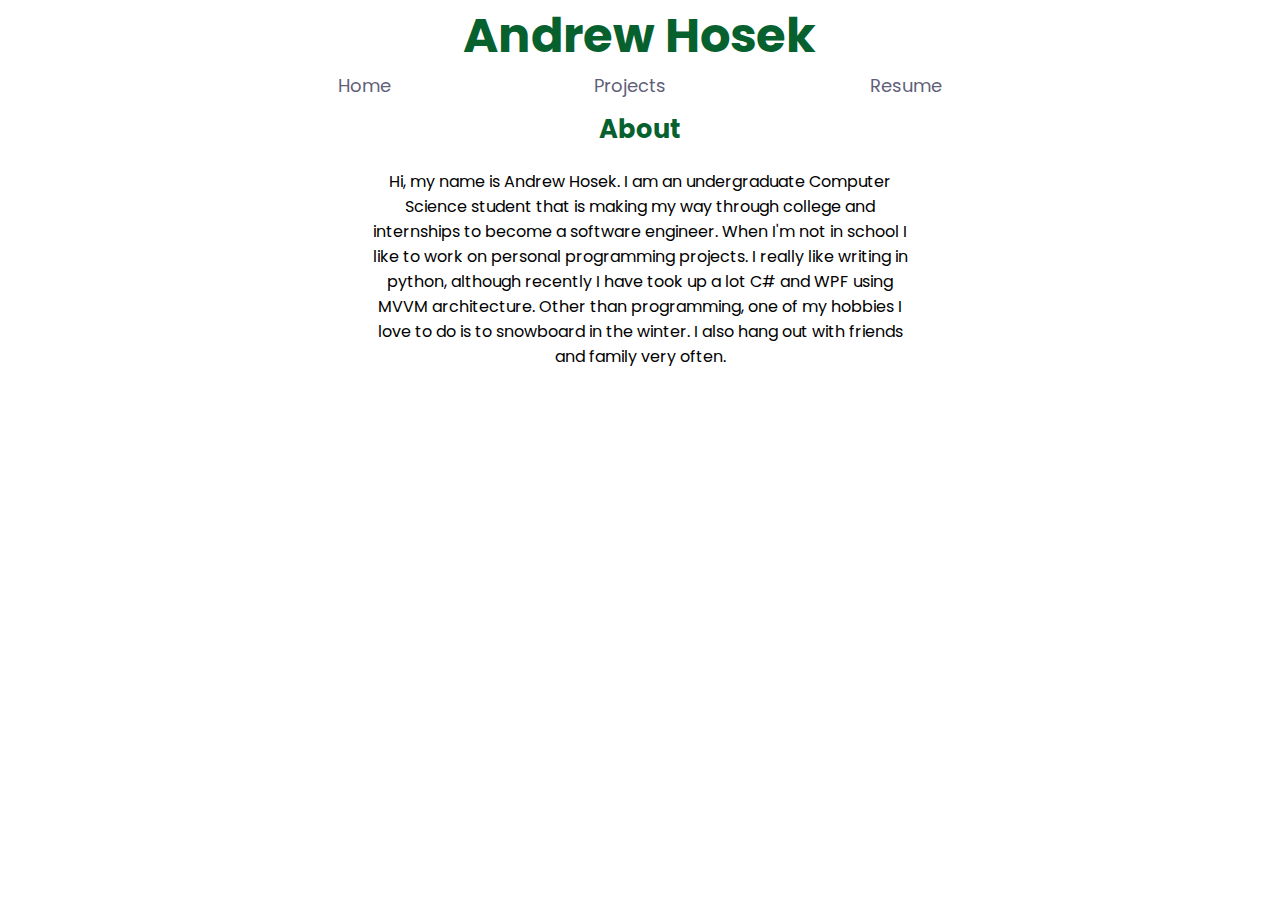
==== index.html @ a8be9306 "Add files via upload" ====
<!DOCTYPE html>
<html lang="en">
  <head>
    <meta charset="UTF-8" />
    <meta name="viewport" content="width=device-width, initial-scale=1.0" />
    <link
      href="https://fonts.googleapis.com/css?family=Poppins:400,500&display=swap"
      rel="stylesheet"
    />
    <link rel="stylesheet" href="./style.css" />
    <title>Andrew Hosek's Website</title>
  </head>
  <body>
    <header>
      <h1>Andrew Hosek</h1>
      <div class="navigation">
        <nav>
          <ul class="nav-links">
            <li><a class="nav-link" href="index.html">Home</a></li>
            <li><a class="nav-link" href="projects.html">Projects</a></li>
            <li><a class="nav-link" href="resume.html">Resume</a></li>
          </ul>
        </nav>
      </div>
    </header>
    <main>
      <h2 class="homepage-title">About</h2>
      <div class="about-me">
        <p>Hi, my name is Andrew Hosek. I am an undergraduate Computer Science student that is making my way through college and internships to become a software engineer. 
          When I'm not in school I like to work on personal programming projects. I really like writing in python, although recently I have took up a lot C# and WPF using 
          MVVM architecture. Other than programming, one of my hobbies I love to do is to snowboard in the winter. I also hang out with friends and family very often. 
        </p>
      </div>
    </main>
  </body>
</html>
---- style.css ----
* {
  margin: 0px;
  padding: 0px;
  box-sizing: border-box;
}

body {
  font-family: "Poppins", sans-serif;
  width: 70%;
  margin: auto;
  text-align: left;
}

button {
  font-family: "Poppins", sans-serif;
}

header {
  width: 90%;
  height: 10vh;
  margin: auto;
  align-items: center;
}

.navigation{
  display: flex;
}

nav {
  flex: 2;
}
.nav-links {
  display: flex;
  justify-content: space-around;
  list-style: none;
}
.nav-link {
  color: #5f5f79;
  font-size: 18px;
  text-decoration: none;
}

h1 {
  text-align: center;
  color: #07612f;
  font-size: 3em;
}

h2 {
  color: #07612f;
  font-size: 1.6em;
}


h3 {
  margin-left: 50px;
  font-size: 1.1em;
}

hr{
  height: 3px;
  fill: black;
  margin-top: 10px;
  margin-bottom: 10px;
}

ul {
  font-size: 1em;
}

.homepage-title{
  text-align: center;
  margin: 20px auto 20px auto;
}

.about-me{
  text-align: center;
  width: 60%;
  margin: auto;
}

.download-resume{
  margin-top: 20px;
  text-align: center;
}
.contact-info {
  display: flex;
  margin: auto;
  list-style: none;
  justify-content: space-around;
}

.education{
  display: flex;
}

.school{
  flex: 1;
}

.coursework{
  flex: 1.5;
  margin-top: 38px;
}

.general-list {
  margin-left: 100px;
}

.project-item {
  display: flex;
  margin-top: 50px;
  margin-bottom: 50px;
}

.project-info{
  flex: 1;
  margin: auto 10px auto 10px;

}

.project-image{
  flex: 1;
}

.project-image img{
  height: 30rem;
}
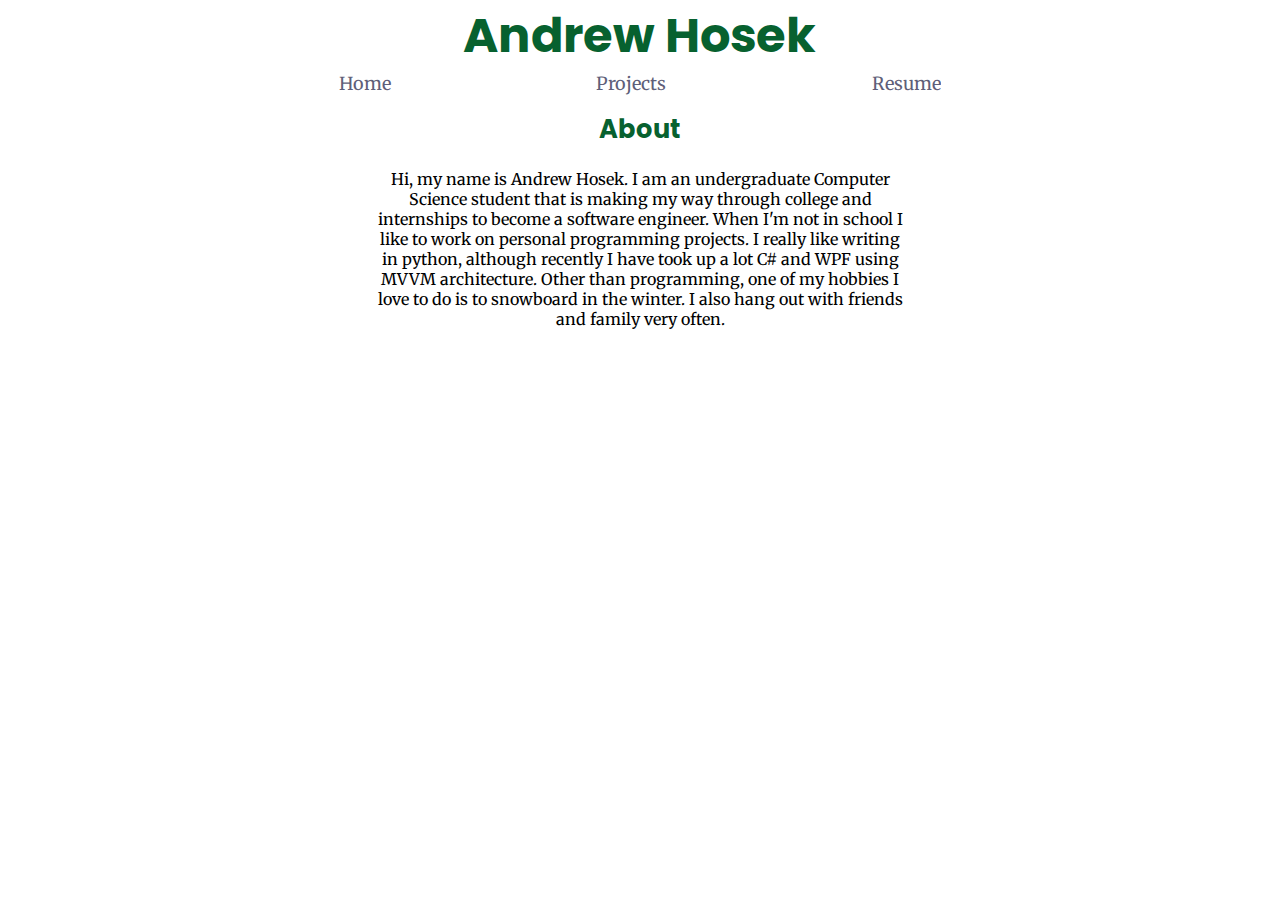
==== commit ddd7e09d: "Add files via upload" ====
--- a/index.html
+++ b/index.html
@@ -7,8 +7,12 @@
       href="https://fonts.googleapis.com/css?family=Poppins:400,500&display=swap"
       rel="stylesheet"
     />
+    <link 
+    link href="https://fonts.googleapis.com/css2?family=Merriweather&display=swap" 
+    rel="stylesheet"
+    />
     <link rel="stylesheet" href="./style.css" />
-    <title>Andrew Hosek's Website</title>
+    <title>Andrew Hosek's Home Page</title>
   </head>
   <body>
     <header>
--- a/style.css
+++ b/style.css
@@ -9,6 +9,10 @@
   width: 70%;
   margin: auto;
   text-align: left;
+}
+
+p{
+  font-family: 'Merriweather', serif;
 }
 
 button {
@@ -57,6 +61,11 @@
   font-size: 1.1em;
 }
 
+h4{
+  margin-left: 80px;
+  font-size: 1em;
+}
+
 hr{
   height: 3px;
   fill: black;
@@ -65,6 +74,7 @@
 }
 
 ul {
+  font-family: 'Merriweather', serif;
   font-size: 1em;
 }
 
